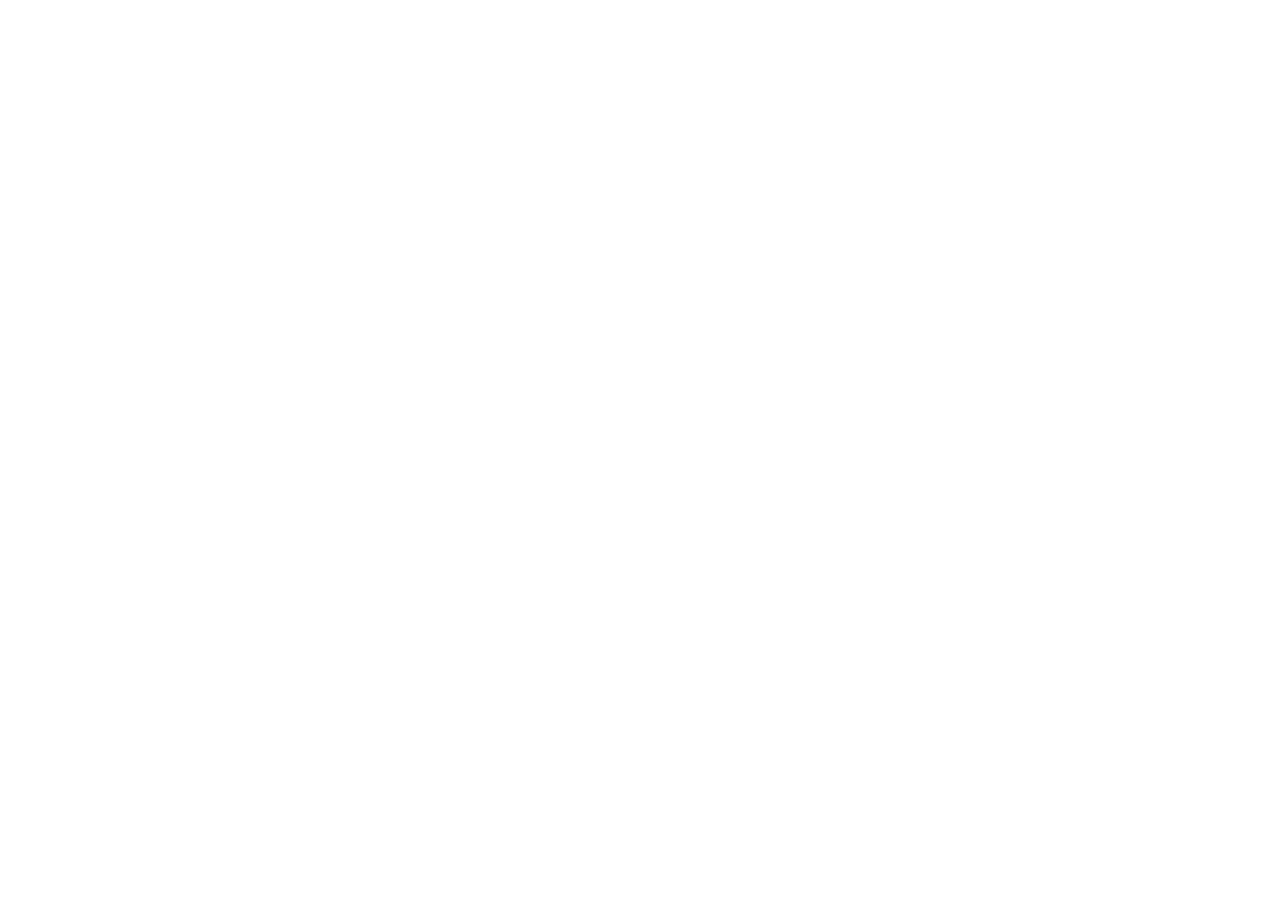
==== index.html @ 8beea690 "Renamed rps to index" ====
<!DOCTYPE html>
<html>

<head>
    <meta charset="UTF-8">
    <title>Rock Paper Scissors</title>
</head>

<body>
    <script>

        let rpsChoices = [`rock`, `paper`, `scissors`];

        function computerPlay() {
            let computerInput = rpsChoices[Math.floor(Math.random() * rpsChoices.length)];
            return computerInput;
        }

        function playerPlay() {
            let playerInput = prompt(`Make a selection: Rock, Paper, Scissors`);
            playerInput = playerInput.toLowerCase();

            while (!rpsChoices.includes(playerInput)) {
                alert(`You did not type a valid selection.  Please type Rock, Paper or Scissors.  Selections are not case sensative.`)
                playerInput = prompt(`Make a selection: Rock, Paper, Scissors`);
                playerInput = playerInput.toLowerCase();
            }

            return playerInput;

        }

        function playRound(computerSelection, playerSelection) {
            let result;
            if (computerSelection == playerSelection) {
                result = `tie`;
                console.log(`Player: ` + playerSelection);
                console.log(`Computer: ` + computerSelection);
                console.log(`It's a tie! Replay the round.`);
                return result;
            } else if (
                (computerSelection == `rock` && playerSelection == `scissors`) ||
                (computerSelection == `scissors` && playerSelection == `paper`) ||
                (computerSelection == `paper` && playerSelection == `rock`)
            ) {
                computerSelection = computerSelection.substr(0, 1).toUpperCase() + computerSelection.substr(1);
                result = `computer`;
                console.log(`Player: ` + playerSelection);
                console.log(`Computer: ` + computerSelection.toLowerCase());
                console.log(`You lost this round.  ` + computerSelection + ` beats ` + playerSelection + `.`);
                return result;
            } else {
                playerSelection = playerSelection.substr(0, 1).toUpperCase() + playerSelection.substr(1);
                result = `player`;
                console.log(`Player: ` + playerSelection.toLowerCase());
                console.log(`Computer: ` + computerSelection);
                console.log(`You won this round.  ` + playerSelection + ` beats ` + computerSelection + `.`);
                return result;
            }
        }

        function game() {
            let round = 1;
            let computerScore = 0;
            let playerScore = 0;

            while (round <= 5) {
                console.log(`Round: ` + round);

                let roundResult = playRound(computerPlay(), playerPlay());

                if (roundResult == `player`) {
                    playerScore = ++playerScore;
                    round = ++round;
                } else if (roundResult == `computer`) {
                    computerScore = ++computerScore;
                    round = ++round;
                }

                console.log(`Computer Score:` + computerScore);
                console.log(`Player Score:` + playerScore);
            }

            if (computerScore > playerScore) {
                console.log(`The computer wins!`);
            } else {
                console.log(`You win!`);
            }

        }

        game();

    </script>
</body>

</html>
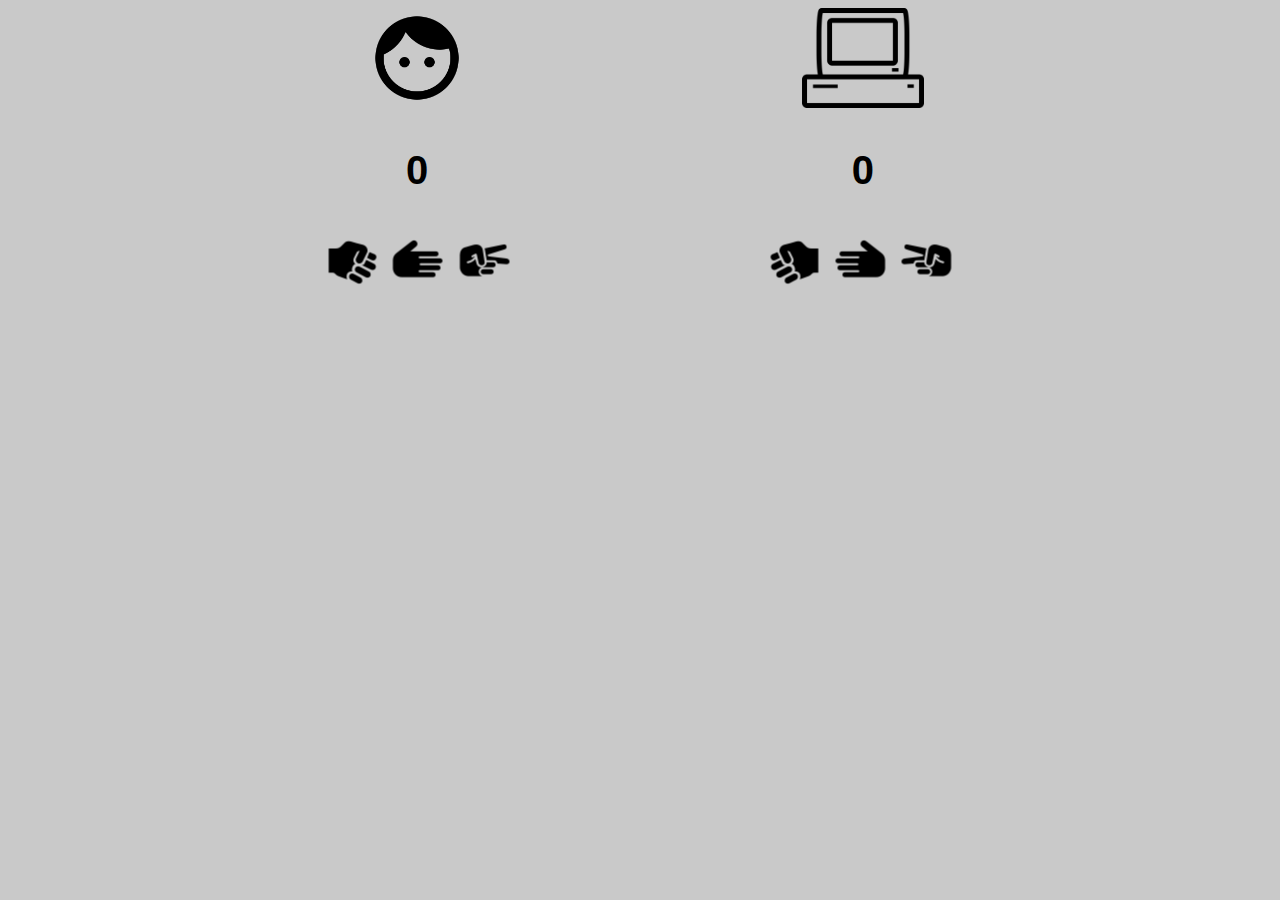
==== commit 7945a096: "RPS new" ====
--- a/index.html
+++ b/index.html
@@ -4,94 +4,55 @@
 <head>
     <meta charset="UTF-8">
     <title>Rock Paper Scissors</title>
+    <link rel="stylesheet" href="main.css">
 </head>
 
 <body>
-    <script>
-
-        let rpsChoices = [`rock`, `paper`, `scissors`];
-
-        function computerPlay() {
-            let computerInput = rpsChoices[Math.floor(Math.random() * rpsChoices.length)];
-            return computerInput;
-        }
-
-        function playerPlay() {
-            let playerInput = prompt(`Make a selection: Rock, Paper, Scissors`);
-            playerInput = playerInput.toLowerCase();
-
-            while (!rpsChoices.includes(playerInput)) {
-                alert(`You did not type a valid selection.  Please type Rock, Paper or Scissors.  Selections are not case sensative.`)
-                playerInput = prompt(`Make a selection: Rock, Paper, Scissors`);
-                playerInput = playerInput.toLowerCase();
-            }
-
-            return playerInput;
-
-        }
-
-        function playRound(computerSelection, playerSelection) {
-            let result;
-            if (computerSelection == playerSelection) {
-                result = `tie`;
-                console.log(`Player: ` + playerSelection);
-                console.log(`Computer: ` + computerSelection);
-                console.log(`It's a tie! Replay the round.`);
-                return result;
-            } else if (
-                (computerSelection == `rock` && playerSelection == `scissors`) ||
-                (computerSelection == `scissors` && playerSelection == `paper`) ||
-                (computerSelection == `paper` && playerSelection == `rock`)
-            ) {
-                computerSelection = computerSelection.substr(0, 1).toUpperCase() + computerSelection.substr(1);
-                result = `computer`;
-                console.log(`Player: ` + playerSelection);
-                console.log(`Computer: ` + computerSelection.toLowerCase());
-                console.log(`You lost this round.  ` + computerSelection + ` beats ` + playerSelection + `.`);
-                return result;
-            } else {
-                playerSelection = playerSelection.substr(0, 1).toUpperCase() + playerSelection.substr(1);
-                result = `player`;
-                console.log(`Player: ` + playerSelection.toLowerCase());
-                console.log(`Computer: ` + computerSelection);
-                console.log(`You won this round.  ` + playerSelection + ` beats ` + computerSelection + `.`);
-                return result;
-            }
-        }
-
-        function game() {
-            let round = 1;
-            let computerScore = 0;
-            let playerScore = 0;
-
-            while (round <= 5) {
-                console.log(`Round: ` + round);
-
-                let roundResult = playRound(computerPlay(), playerPlay());
-
-                if (roundResult == `player`) {
-                    playerScore = ++playerScore;
-                    round = ++round;
-                } else if (roundResult == `computer`) {
-                    computerScore = ++computerScore;
-                    round = ++round;
-                }
-
-                console.log(`Computer Score:` + computerScore);
-                console.log(`Player Score:` + playerScore);
-            }
-
-            if (computerScore > playerScore) {
-                console.log(`The computer wins!`);
-            } else {
-                console.log(`You win!`);
-            }
-
-        }
-
-        game();
-
-    </script>
+    <!--
+    - 3 buttons/icons: 1 for each choice
+    - Use pictures (rather than words) as much as possibe
+    - Computer and Player avatars
+    - Score tracking underneath (or over) each avatar
+    - Round counter on top
+    - Simple picture explaining the rules
+    -->
+    <div id="playerWin"></div>
+    <div id="player">
+        <div id="player-items">
+            <img src="img/player.png" alt="Player Avatar" class="avatar">
+            <div id="playerScore" class="score">0</div>
+            <div class="buttons">
+                <button id="rock"><img src="img/rock.png" alt="Rock"></button>
+                <button id="paper"><img src="img/paper.png" alt="Paper"></button>
+                <button id="scissors"><img src="img/scissors.png" alt="Scissors"></button>
+            </div>
+        </div>
+    </div>
+    <div id="mid">
+        <button id="newGame" class="hide"><img src="img/newGame.png" alt="New Game"></button>
+        <div id="faceOff">
+            <img id="playerSelection">
+            <div id="comparator"></div>
+            <img id="computerSelection">
+            <!-- add inidcator of who won the round
+             show coices each combatant made
+             use greater than or less than sign to indicate winner of round -->
+        </div>
+    </div>
+    <div id="computer">
+        <div id="computer-items">
+            <img src="img/computer.png" alt="Computer Avatar" class="avatar">
+            <div id="computerScore" class="score">0</div>
+            <div class="buttons">
+                <button id="rock"><img src="img/rock.png" alt="Rock"></button>
+                <button id="paper"><img src="img/paper.png" alt="Paper"></button>
+                <button id="scissors"><img src="img/scissors.png" alt="Scissors"></button>
+            </div>
+        </div>
+    </div>
+    <div id="computerWin"></div>
 </body>
 
+<script src="main.js"></script>
+
 </html>--- a/main.css
+++ b/main.css
@@ -0,0 +1,98 @@
+* {
+    background-color: rgba(201,201,201,1);
+    font-family: sans-serif;
+}
+
+body {
+    display: grid;
+    grid-template-columns: repeat(5, 1fr);
+    height: 300px;
+}
+
+#playerWin {
+    font-size: 50px;
+    justify-self: right;
+}
+
+#computerWin {
+    font-size: 50px;
+    justify-self: left;
+}
+
+#player {
+    display: grid;
+    justify-items: end;
+    grid-gap: 20px;
+}
+
+#computer {
+    display: grid;
+    justify-items: start;
+}
+
+#player-items, #computer-items {
+    display: grid;
+    justify-items: center;
+    grid-gap: 20px;
+}
+
+button:focus {
+    outline: none;
+}
+
+.hide {
+    visibility: hidden;
+}
+
+#rock, #paper, #scissors {
+    transform: rotate(90deg);
+    border: none;
+}
+
+#newGame {
+    border: none;
+}
+
+.avatar {
+    height: 100px;
+    widows: 100%;
+}
+
+#computer #rock, #computer #paper, #computer #scissors {
+    transform: scaleX(-1) rotate(90deg);
+}
+
+.score {
+    font-size: 40px;
+    font-weight: 900;
+}
+
+#newGame img {
+    height: 200px;
+}
+
+#mid {
+    display: grid;
+}
+
+#faceOff {
+    display: grid;
+    grid-template-columns: repeat(3, 1fr);
+    place-items: center center;
+}
+
+#playerSelection {
+    transform: rotate(90deg);
+}
+
+#computerSelection {
+    transform: scaleX(-1) rotate(90deg);
+}
+
+#comparator {
+    font-size: 50px;
+}
+
+#playerSelection, #comparator, #computerSelection {
+    display: inline;
+}